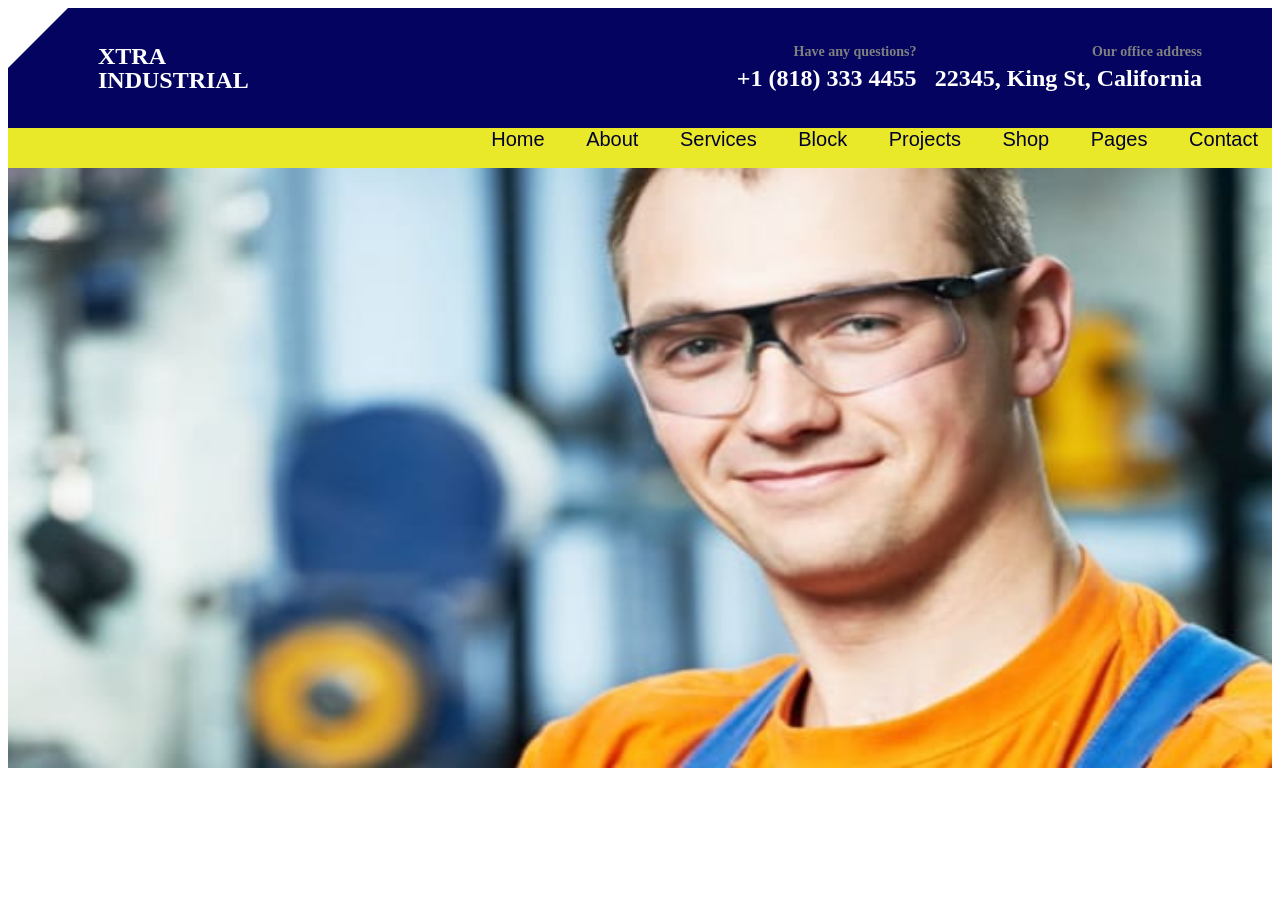
==== Html,CSS project/index.html @ 402adc9a "init CSS Project 1" ====
<!DOCTYPE html>
<html lang="en">
<head>
    <meta charset="UTF-8">
    <meta name="viewport" content="width=device-width, initial-scale=1.0">
    <title>Osagani Css project</title>
    <link rel="stylesheet" href="styles.css">
</head>
<body>
    <div> 
        <div class="contact-details">
            <div class="logo">
                <h1 class="xtra">XTRA</h1>
                <h2 class="industrial">INDUSTRIAL</h2>
            </div>
            <div class="contact-section">
                <h4 class="contact">Have any questions?</h4>
                <h1 class="tel">+1 (818) 333 4455</h1>
            </div>
            <div class="address-section">
                <h4 class="addressh">Our office address</h4>
                <h1 class="address">22345, King St, California</h1>
            </div>
        </div>
        <div class="navbar" ">
           
            <nav class="navbar" >
              <a class="n1" href="#home">Home</a>
              <a class="n1"href="#about">About</a>
              <a class="n1" href="#services">Services</a>
              <a class="n1" href="#block">Block</a>
              <a class="n1" href="#projects">Projects</a>
              <a class="n1" href="#shop">Shop</a>
              <a class="n1" href="#pages">Pages</a>
              <a class="n1" href="#contact">Contact</a>
            </nav>

           
        </div>
        <img src="im1.jpeg" alt="hero" width="100%" height="600px">
    </div>
   
</body>
</html>
---- Html,CSS project/styles.css ----
.contact-details {
    width: 100%;
    height: 120px;
    background-color: rgb(4, 4, 96);
    color: white;
    display: flex;
    align-items: center;
    justify-content: space-between;
    padding: 10px 70px;
    box-sizing: border-box;

    -webkit-clip-path: polygon(
        60px 0,
        100% 0,
        100% 100%,
        0 100%,
        0 60px
    );

    clip-path: polygon(
        60px 0,
        100% 0,
        100% 100%,
        0 100%,
        0 60px
    );
}



.contact-section {
    display: flex;
    flex-direction: column;
    align-items: flex-end;
     padding-left: 450px;
}

.address-section {
    display: flex;
    flex-direction: column;
    align-items: flex-end;
}

.xtra {
  
    margin:0px;
    line-height: 1;
    padding-left: 20px;
    font-size: 24px;
    font-weight: bold;
}

.industrial {
    margin: 20px;
    line-height: 1;
    display: inline;
    font-size: 24px;
    font-weight: bold;
}

.contact {
    margin: 0;
    color: grey;
    font-size: 14px;
    text-align: right;
}

.tel {
    margin: 5px 0 0 0;
    color: white;
    font-size: 24px;
    text-align: right;
}

.tel:hover {
    color: yellow;
    text-decoration: none;
    opacity: 0.8;
}



.addressh {
    margin: 0;
    color: grey;
    font-size: 14px;
    text-align: right;
}

.address {
    margin: 5px 0 0 0;
    color: white;
    font-size: 24px;
    text-align: right;
}

.address:hover {
    color: rgb(232, 232, 55);
    text-decoration: none;
    opacity: 0.8;
}

.img {
    border: 0;
}

.navbar{
     width:100%;
     height:40px;
     background-color: rgb(233, 233, 42);
     font-size: 20px;
     text-align: right;
     word-spacing: 8px;
     font-family: Arial, sans-serif;
    
     
}

.n1{
     
     margin: 4px;
     padding: 0 10px;
   
     text-decoration: none;
     color: rgb(3, 3, 44);
     }
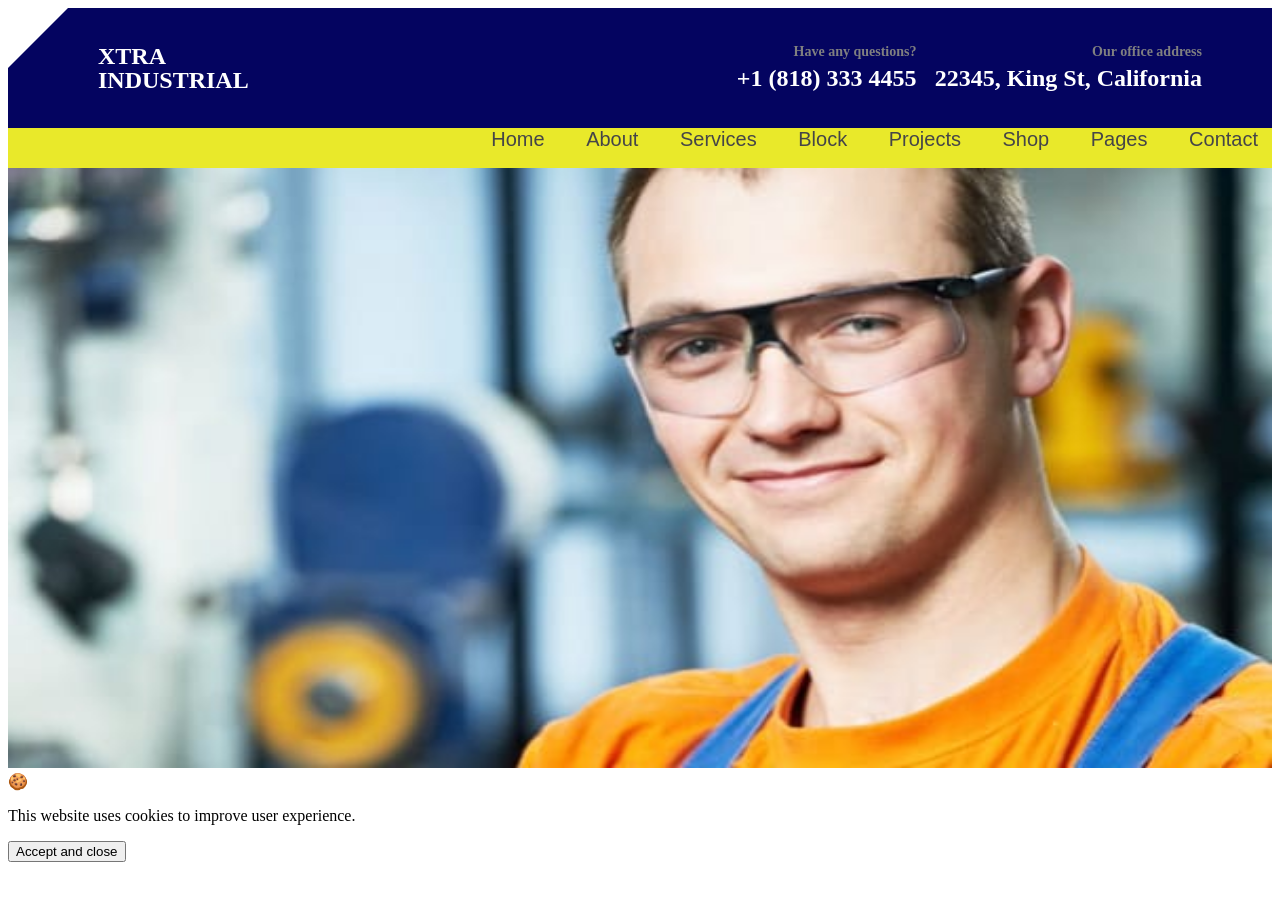
==== commit 8d083d6b: "cookie banner and structure Added a cookie banner and additional structure to the HTML." ====
--- a/Html,CSS project/index.html
+++ b/Html,CSS project/index.html
@@ -22,7 +22,7 @@
                 <h1 class="address">22345, King St, California</h1>
             </div>
         </div>
-        <div class="navbar" ">
+       
            
             <nav class="navbar" >
               <a class="n1" href="#home">Home</a>
@@ -36,9 +36,22 @@
             </nav>
 
            
-        </div>
+       
         <img src="im1.jpeg" alt="hero" width="100%" height="600px">
     </div>
-   
+   <div class="cookie-banner" id="cookieBanner">
+  <div class="cookie-left">
+    <span class="cookie-icon">🍪</span>
+    <p>This website uses cookies to improve user experience.</p>
+  </div>
+  <button class="cookie-btn" id="acceptCookies">Accept and close</button>
+</div>
+
+
+<div class="herocontainer">
+    <div class="aim"></div>
+    <div class="objectives"></div>
+</div>
+
 </body>
-</html>+</html>
--- a/Html,CSS project/styles.css
+++ b/Html,CSS project/styles.css
@@ -112,15 +112,27 @@
      text-align: right;
      word-spacing: 8px;
      font-family: Arial, sans-serif;
-    
+  
      
 }
+
+.navbar a {
+  transition: color 0.3s ease, text-decoration-color 0.3s ease;
+}
+
+.navbar a:hover {
+  color: rgb(1, 0, 3);
+  text-decoration: underline;
+  text-underline-offset: 5px;
+}
+
 
 .n1{
      
      margin: 4px;
      padding: 0 10px;
-   
+   font-family: 'Poppins', 'Arial Black', sans-serif;
      text-decoration: none;
-     color: rgb(3, 3, 44);
-     }+     color: rgb(69, 69, 72);
+     
+     }
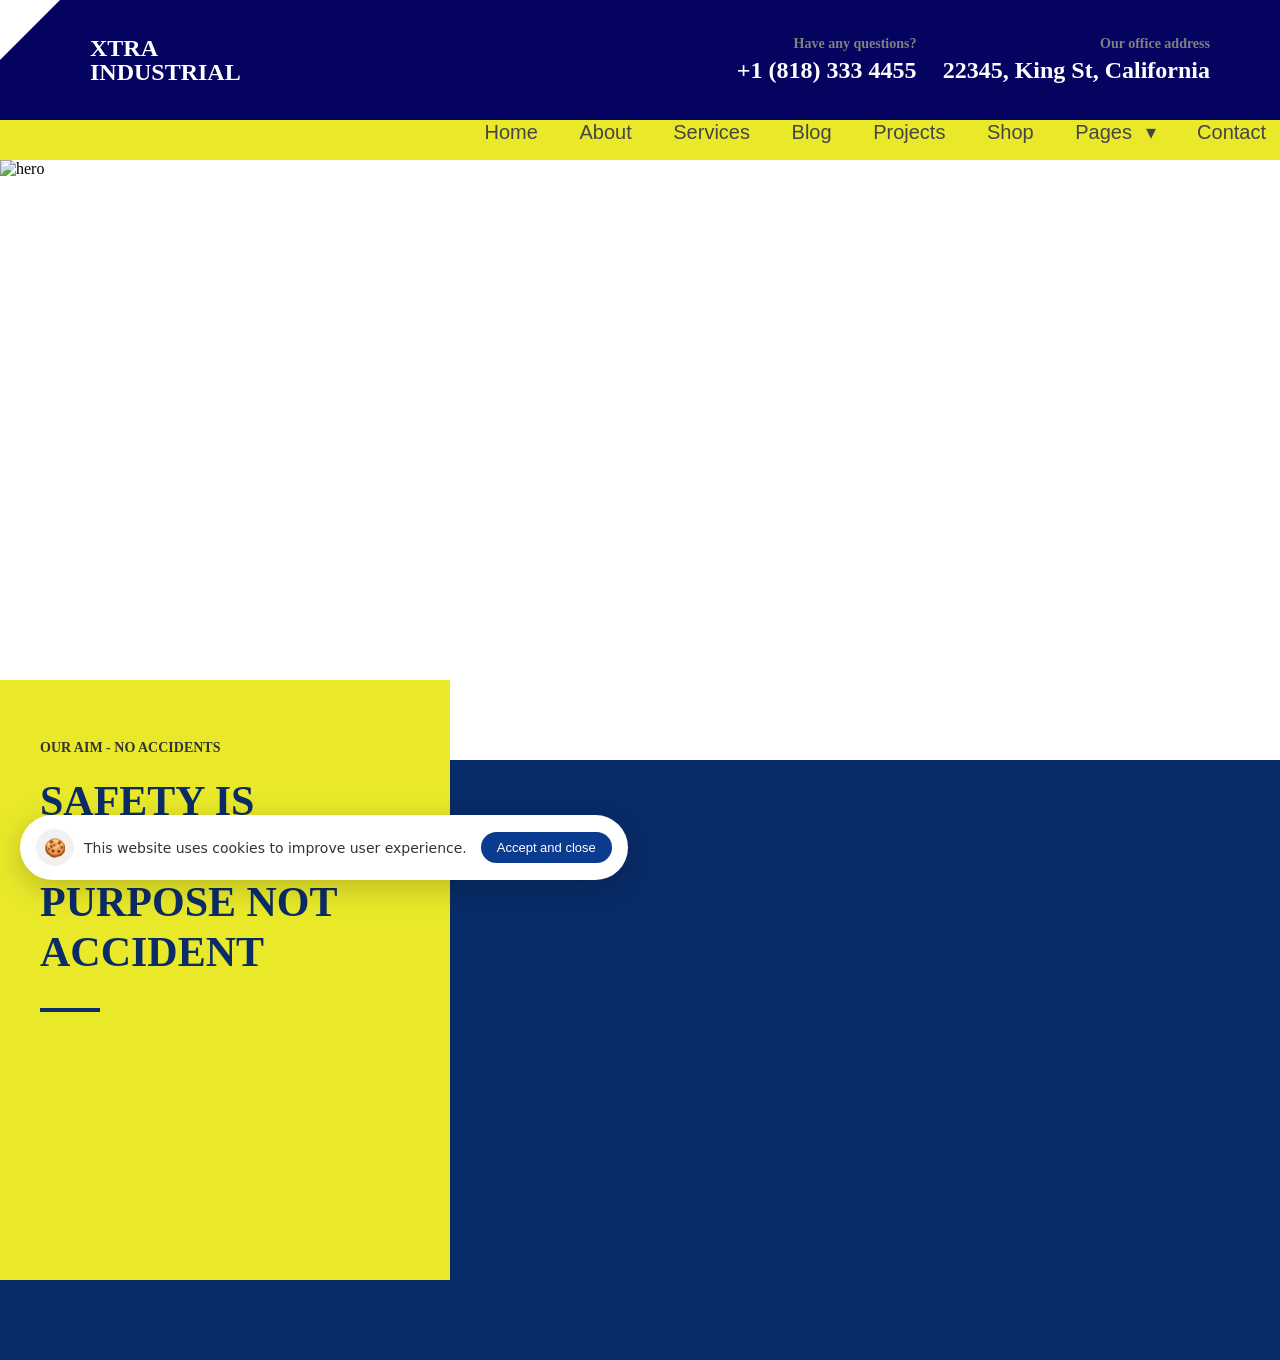
==== commit ccb0a655: "Enhance navbar with dropdown and update hero section Updated the navbar to include a dropdown for pa" ====
--- a/Html,CSS project/index.html
+++ b/Html,CSS project/index.html
@@ -24,20 +24,37 @@
         </div>
        
            
-            <nav class="navbar" >
-              <a class="n1" href="#home">Home</a>
-              <a class="n1"href="#about">About</a>
-              <a class="n1" href="#services">Services</a>
-              <a class="n1" href="#block">Block</a>
-              <a class="n1" href="#projects">Projects</a>
-              <a class="n1" href="#shop">Shop</a>
-              <a class="n1" href="#pages">Pages</a>
-              <a class="n1" href="#contact">Contact</a>
-            </nav>
+           <nav class="navbar">
+  <a class="n1" href="#home">Home</a>
+  <a class="n1" href="#about">About</a>
+  <a class="n1" href="#services">Services</a>
+  <a class="n1" href="#block">Blog</a>
+  <a class="n1" href="#projects">Projects</a>
+  <a class="n1" href="#shop">Shop</a>
 
+  
+  <div class="dropdown">
+    <a class="n1" href="#pages">Pages ▾</a>
+
+    <div class="dropdown-content">
+      <a href="#">FAQ’s</a>
+      <a href="#">My account</a>
+      <a href="#">Cart</a>
+      <a href="#">Checkout</a>
+      <a href="#">Wishlist</a>
+      <a href="#">Products compare</a>
+      <a href="#" class="submenu">
+    
+      </a>
+    </div>
+  </div>
+ 
+
+  <a class="n1" href="#contact">Contact</a>
+</nav>
            
        
-        <img src="im1.jpeg" alt="hero" width="100%" height="600px">
+        <img src="https://encrypted-tbn0.gstatic.com/images?q=tbn:ANd9GcS2cSLZfZZP_U9LU6W6OWoPdry6wsQY6P2Y52KRpV-NfhQvLbYf" alt="hero" width="100%" height="600px">
     </div>
    <div class="cookie-banner" id="cookieBanner">
   <div class="cookie-left">
@@ -49,9 +66,20 @@
 
 
 <div class="herocontainer">
-    <div class="aim"></div>
-    <div class="objectives"></div>
-</div>
+    <div class="aim">
+    <h4 class="aim-sub">OUR AIM - NO ACCIDENTS</h4>
+    <h1 class="aim-title">
+      SAFETY IS <br>
+      SUCCESS BY <br>
+      PURPOSE NOT <br>
+      ACCIDENT
+    </h1>
+
+    <div class="aim-line"></div>
+
+  </div>
+
+  <div class="objectives"></div>
 
 </body>
 </html>
--- a/Html,CSS project/styles.css
+++ b/Html,CSS project/styles.css
@@ -1,3 +1,12 @@
+* {
+  margin: 0;
+  padding: 0;
+  box-sizing: border-box;
+}
+ .body {
+  margin: 0;
+}
+
 .contact-details {
     width: 100%;
     height: 120px;
@@ -102,6 +111,8 @@
 
 .img {
     border: 0;
+    margin-bottom: 0;
+    vertical-align: top;
 }
 
 .navbar{
@@ -136,3 +147,145 @@
      color: rgb(69, 69, 72);
      
      }
+
+  
+.dropdown {
+  position: relative;
+  display: inline-block;
+}
+
+
+.dropdown-content {
+  position: absolute;
+  top: 40px; 
+  right: 0; 
+  background-color: rgb(233, 233, 42); 
+  min-width: 220px;
+  display: none;
+  text-align: left;
+  padding: 10px 0;
+  z-index: 1000;
+}
+
+
+.dropdown-content a {
+  display: block;
+  padding: 8px 15px;
+  margin: 4px;
+  text-decoration: none;
+  font-family: 'Poppins', 'Arial Black', sans-serif; 
+  font-size: 20px; 
+  color: rgb(69, 69, 72); 
+  transition: color 0.3s ease, text-decoration-color 0.3s ease;
+}
+
+
+.dropdown-content a:hover {
+  color: rgb(1, 0, 3);
+  text-decoration: underline;
+  text-underline-offset: 5px;
+}
+
+
+.dropdown:hover .dropdown-content {
+  display: block;
+}
+
+
+img {
+  display: block;
+  width: 100%;
+  height: 600px;
+}
+
+.cookie-banner {
+  position: fixed;
+  bottom: 20px;
+  left: 20px;
+  background: #fff;
+  color: #333;
+  padding: 14px 16px;
+  border-radius: 999px; 
+  display: flex;
+  align-items: center;
+  gap: 14px;
+  box-shadow: 0 8px 30px rgba(0, 0, 0, 0.2);
+  z-index: 9999;
+  max-width: 620px;
+  font-family: system-ui, -apple-system, Segoe UI, Roboto, sans-serif;
+}
+
+.cookie-left {
+  display: flex;
+  align-items: center;
+  gap: 10px;
+}
+
+.cookie-icon {
+  background: #f1f1f1;
+  border-radius: 50%;
+  padding: 8px;
+  font-size: 18px;
+}
+
+.cookie-banner p {
+  margin: 0;
+  font-size: 14px;
+  white-space: nowrap;
+}
+
+.cookie-btn {
+  background: #0b3b8f; 
+  color: #fff;
+  border: none;
+  padding: 8px 16px;
+  border-radius: 999px;
+  cursor: pointer;
+  font-size: 13px;
+  transition: 0.2s ease;
+}
+
+.cookie-btn:hover {
+  background: #082c69;
+}
+
+.herocontainer {
+   margin: 0;
+    background-color: #082c69;
+    height:600px;
+    width:100%;
+     display: flex;
+     position: relative;
+}
+
+.aim {
+  background-color: rgb(233, 233, 42);
+  width: 450px;
+  height: 600px;
+  padding: 60px 40px;
+  box-sizing: border-box;
+  position: relative;
+  top: -80px; 
+}
+
+.aim-sub {
+  font-size: 14px;
+  color: #333;
+  margin-bottom: 20px;
+}
+
+.aim-title {
+  font-size: 42px;
+  font-weight: bold;
+  line-height: 1.2;
+  color: #0b2c66; 
+}
+
+.aim-line {
+  width: 60px;
+  height: 4px;
+  background-color: #0b2c66; 
+  margin-top: 30px;
+}
+
+
